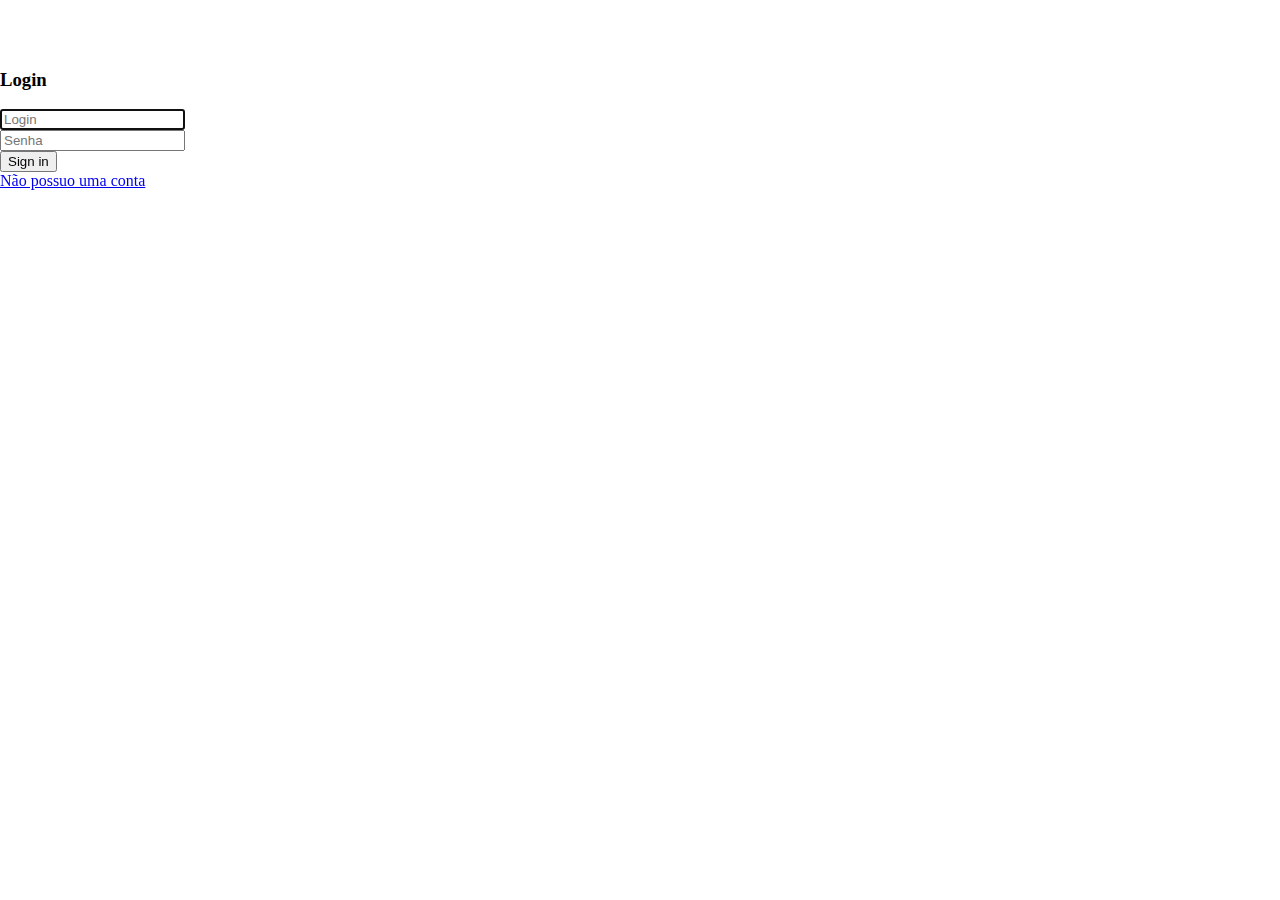
==== src/main/webapp/login.html @ 1c3eff24 "Cadastro de novos usuarios" ====
<!DOCTYPE html>
<!--
To change this license header, choose License Headers in Project Properties.
To change this template file, choose Tools | Templates
and open the template in the editor.
-->
<html>
    <head>
        <title>IMusic</title>
        <meta charset="UTF-8">
        <meta name="viewport" content="width=device-width, initial-scale=1.0">
        <link rel="stylesheet" href="./lib/bootstrap/css/bootstrap.min.css" />
        <link rel="stylesheet" href="./css/style.css" />
    </head>
    <body>



        <div class="container text-center back-login">
            <div class="d-flex justify-content-center h-100">

                <div class="card ">
                    <div class="card-header">
                        <h3>Login</h3>
                    </div>
                    <div class="card-body">
                        <form>
                            <div class="input-group form-group">
                                <input type="text" id="inputLogin" class="form-control" placeholder="Login" required="" autofocus="">

                            </div>
                            <div class="input-group form-group">
                                <input type="password" id="inputSenha" class="form-control" placeholder="Senha" required="">
                            </div>
                            <div class="form-group">
                                <button class="btn btn-lg btn-primary btn-block" type="button" id="btn-enviar">Sign in</button>
                            </div>
                            <div class="form-group">
                                <a href="cadastro.html">Não possuo uma conta</a>
                            </div>
                            
                        </form>
                    </div>
                </div>
            </div>
        </div>


        <script src="./lib/jquery/jquery-3.4.1.js"></script>
        <script src="./lib/bootstrap/js/bootstrap.min.js"></script>
        <script src="./js/estilo.js"></script>

    </body>
</html>
---- src/main/webapp/css/style.css ----
/*
To change this license header, choose License Headers in Project Properties.
To change this template file, choose Tools | Templates
and open the template in the editor.
*/
/* 
    Created on : 05/10/2019, 19:23:47
    Author     : Luan
*/

body,html{
    margin: 0;
    padding: 0;
    border: 0;
    width: 100vw;
    height: 100vh;
    overflow-x: hidden;
}

.form-login{
    display: table;
    margin: 0 auto;
    margin-top: 5%;
    border: 1px solid black;
    border-radius: 8px; 
    
}

.back-login{
    width:100%;
    position: relative;
    top: 50px;
}

#inputLogin,#inputSenha,.btn-primary{
    margin:  0 0;
}

header{
    margin-bottom: 85px;
}


#perfil-card{
    margin-bottom: 50px;
}

#img-usu{
    
}

.img-border{
   border: 2px solid rgba(0,0,0,0.2);
   border-radius: 5px;
   max-height: 600px;
}

.custom-file-label{
    overflow: hidden;
}

.margin-bottom{
    margin-bottom: 10px;
    
}
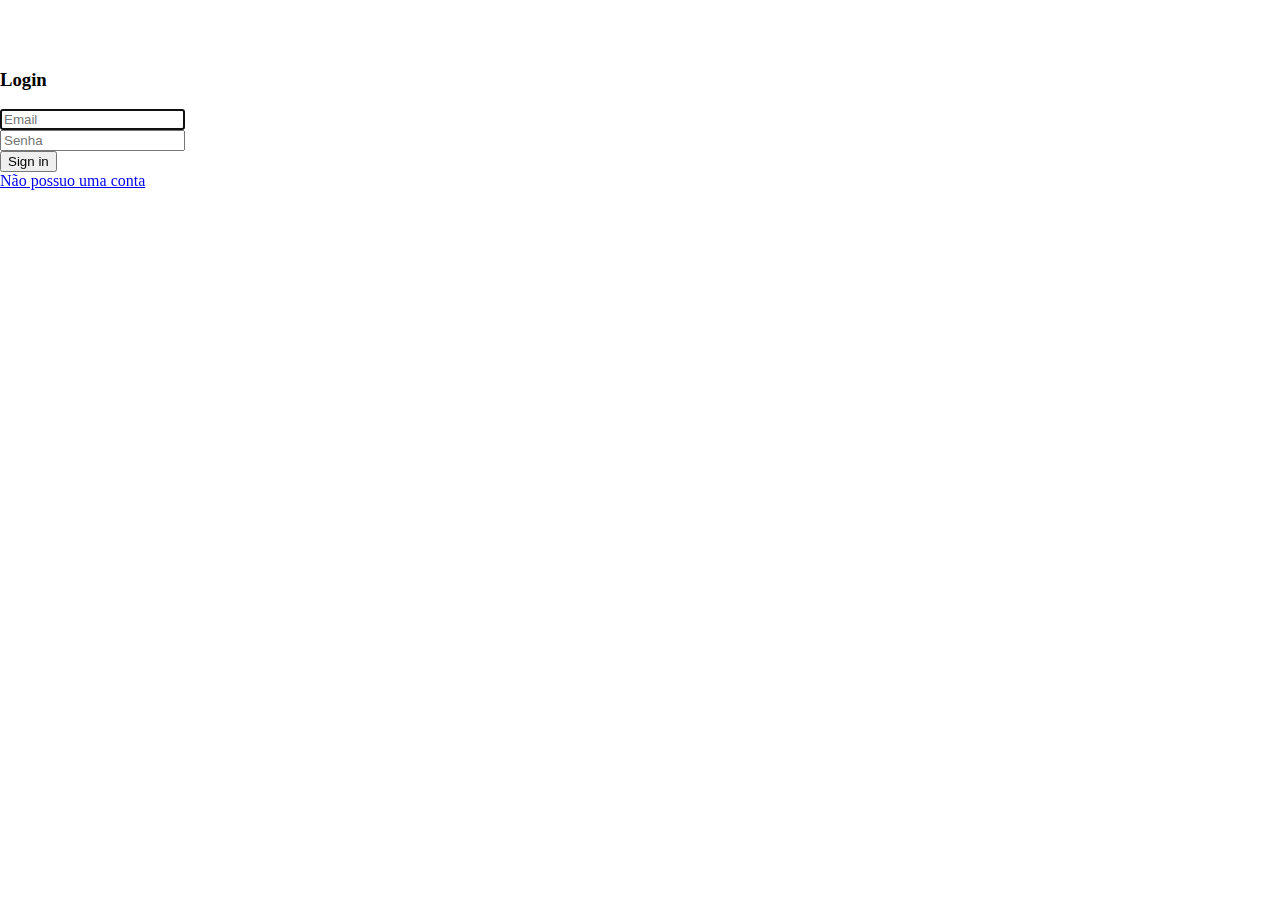
==== commit dadcd425: "Finalização do cadastro" ====
--- a/src/main/webapp/login.html
+++ b/src/main/webapp/login.html
@@ -26,7 +26,7 @@
                     <div class="card-body">
                         <form>
                             <div class="input-group form-group">
-                                <input type="text" id="inputLogin" class="form-control" placeholder="Login" required="" autofocus="">
+                                <input type="email" id="inputLogin" class="form-control" placeholder="Email" required="" autofocus="">
 
                             </div>
                             <div class="input-group form-group">
